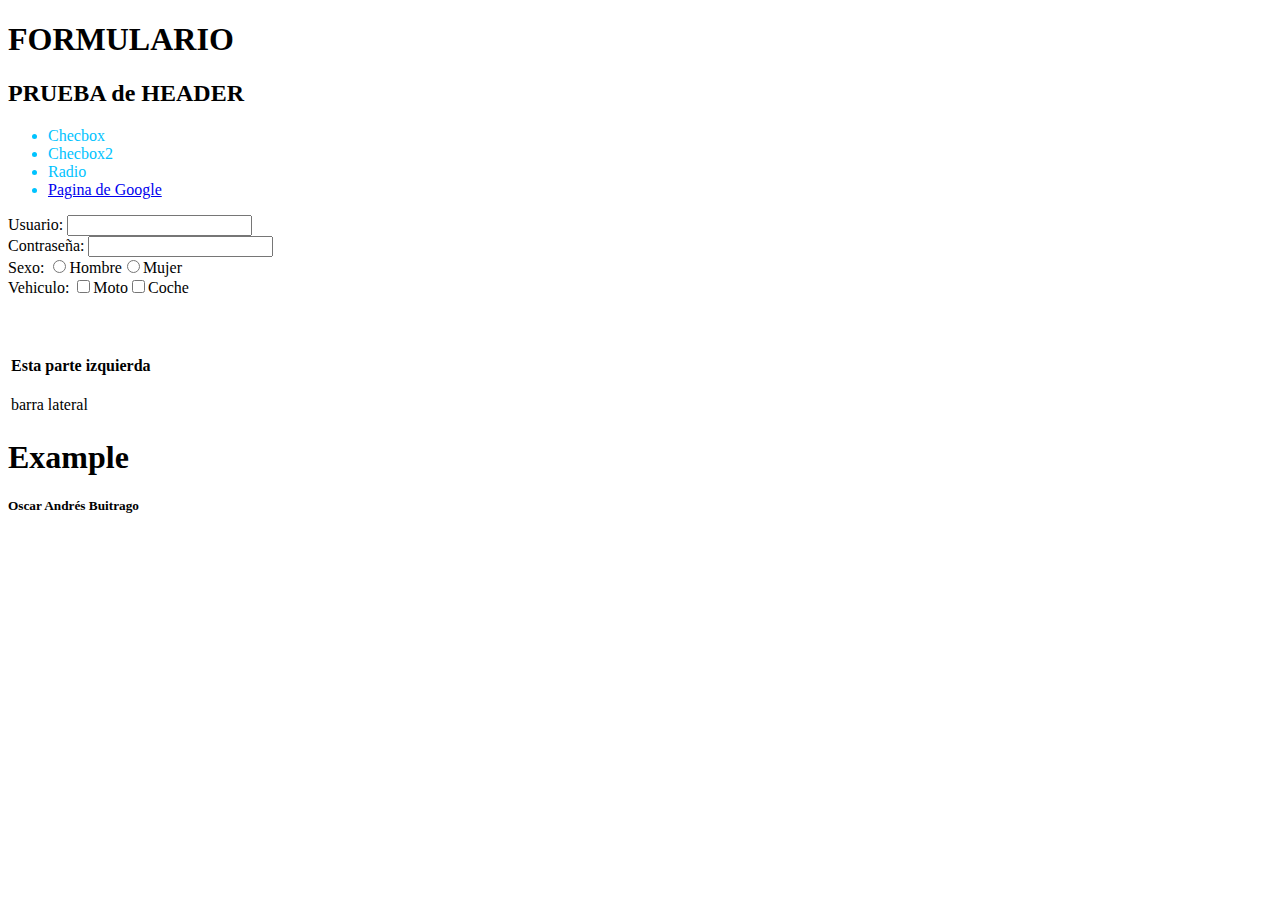
==== index.html @ 028a10d0 "Update index.html" ====
<!DOCTYPE html>
<html lang="es">
<head>
    <meta charset="UTF-8">
    <meta http-equiv="X-UA-Compatible" content="IE=edge">
    <meta name="viewport" content="width=device-width, initial-scale=1.0">
    <style>
        li {color: rgb(0, 195, 255)}

    </style>
    <link rel="Stylesheet" href="css/estilos.css">
    

    <title>FORMULARIO</title>
</head>
<body>
    <!--- Formulario --->
    <h1>FORMULARIO</h1>
    <header><strong><h2>PRUEBA de HEADER</h2> </strong></header>
    <nav>
        <UL>
            <li>Checbox</li><li>Checbox2</li>
            <li>Radio</li>
            <li><a href="https://www.google.com">Pagina de Google</a></li>

        </UL>
    </nav>
    <form action ="prueba.html" method="POST">
        Usuario: <input type= "text" name= "usuario"><br>
        Contraseña: <input type= "password" name= "password"><br>
        Sexo: <input type="radio" name="boton1" 
        value="1">Hombre<input type="radio" name="boton1"
        value="2">Mujer<br>
        Vehiculo: <input type="checkbox" name="moto" 
        value="Si">Moto<input type="checkbox"
        name="Coche" value="Si" CHEKED>Coche<br>

        <br><br>

    </form>
    <table>
        <tr>
            <td>
                <section>
                    <article>
                        <h4>
                            <div id="text4">Esta parte izquierda</div>
                        </h4>
                    </article>
                   
                </section>
                <aside class="text3">
                    barra lateral
                </aside>
            </td>
        </tr>
        
    </table>
    <footer>
        <h1 class="text3">Example</h1>
        <h5>Oscar Andrés Buitrago</h5>
    </footer>
</body>
</html>
---- css/estilos.css ----
#text1
{
    color: rgb(rgb(248, 14, 14)); 
    font-size: 30px;
}

.text2
{
color: rgb(248, 154, 14);
font-size: 25px;
text-align: center;
}

.text3
 {
    -webkit-animation-duration: 1s;
    animation-duration: 1s;
    -webkit-animation-duration: var(--animate-duration);
    animation-duration: var(--animate-duration);
    -webkit-animation-fill-mode: both;
    animation-fill-mode: both;
 }
 
#text4
{
   -webkit-animation-duration: 1s;
   animation-duration: 1s;
   -webkit-animation-duration: var(--animate-duration);
   animation-duration: var(--animate-duration);
   -webkit-animation-fill-mode: both;
   animation-fill-mode: both;
}
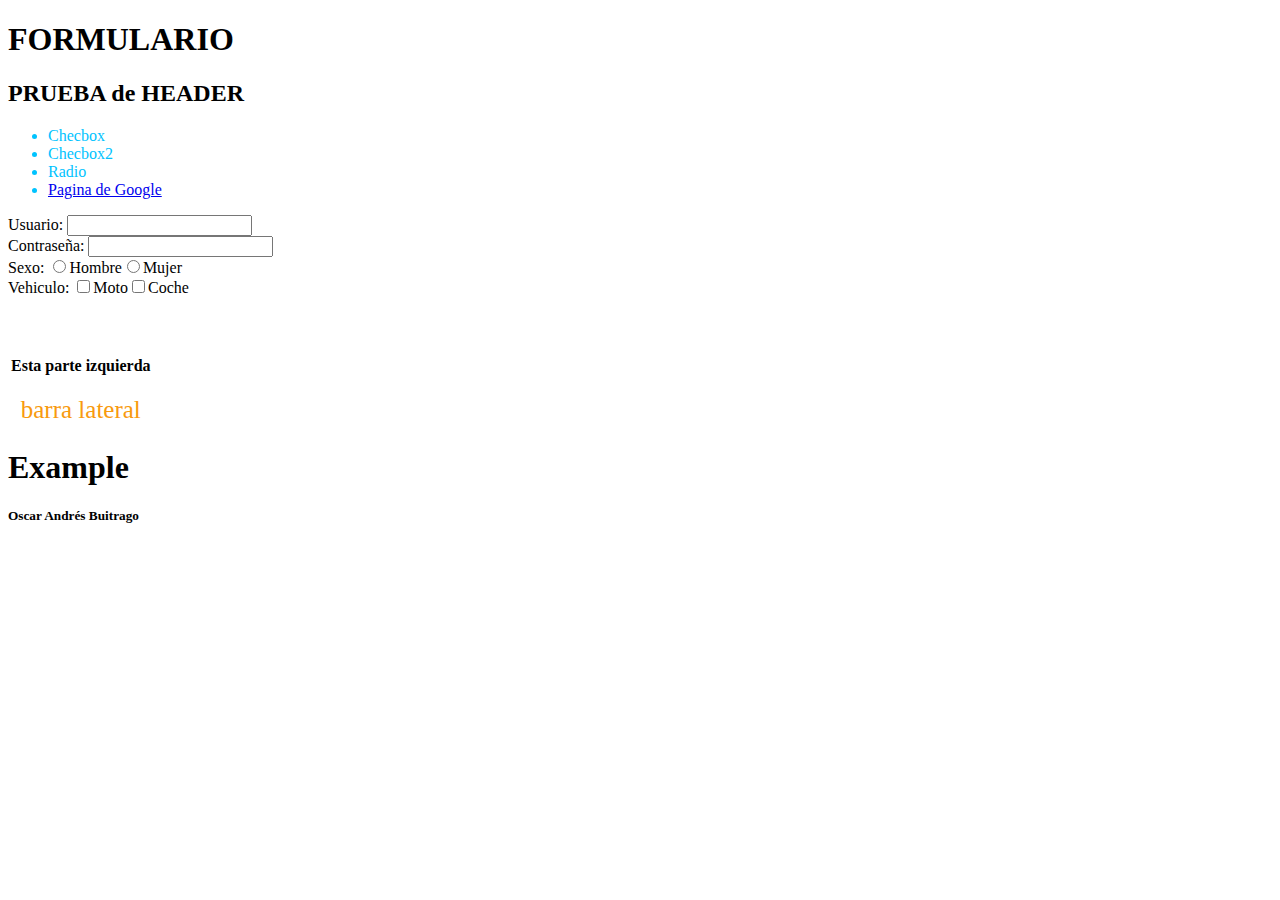
==== commit b1c36758: "bien" ====
--- a/index.html
+++ b/index.html
@@ -25,7 +25,7 @@
 
         </UL>
     </nav>
-    <form action ="prueba.html" method="POST">
+    <form action ="pagina2.html" method="POST">
         Usuario: <input type= "text" name= "usuario"><br>
         Contraseña: <input type= "password" name= "password"><br>
         Sexo: <input type="radio" name="boton1" 
@@ -49,7 +49,7 @@
                     </article>
                    
                 </section>
-                <aside class="text3">
+                <aside class="text2">
                     barra lateral
                 </aside>
             </td>
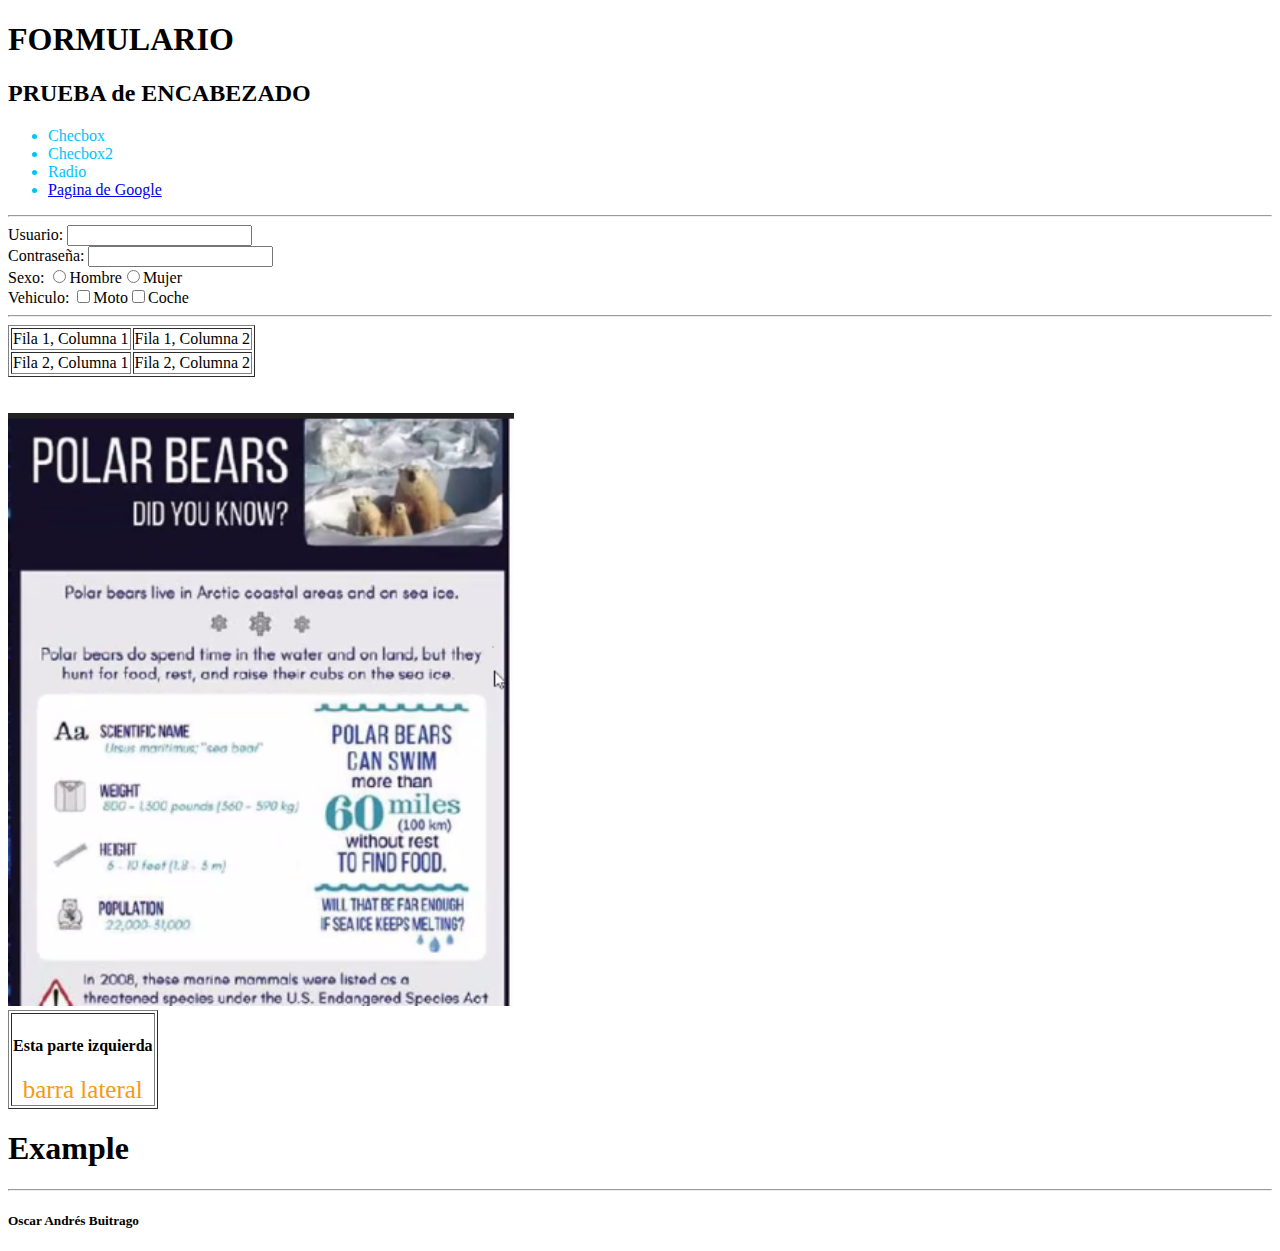
==== commit c1dc7478: "primer commit" ====
--- a/index.html
+++ b/index.html
@@ -16,7 +16,7 @@
 <body>
     <!--- Formulario --->
     <h1>FORMULARIO</h1>
-    <header><strong><h2>PRUEBA de HEADER</h2> </strong></header>
+    <header><strong><h2>PRUEBA de ENCABEZADO</h2> </strong></header>
     <nav>
         <UL>
             <li>Checbox</li><li>Checbox2</li>
@@ -25,6 +25,7 @@
 
         </UL>
     </nav>
+        <hr>
     <form action ="pagina2.html" method="POST">
         Usuario: <input type= "text" name= "usuario"><br>
         Contraseña: <input type= "password" name= "password"><br>
@@ -34,11 +35,29 @@
         Vehiculo: <input type="checkbox" name="moto" 
         value="Si">Moto<input type="checkbox"
         name="Coche" value="Si" CHEKED>Coche<br>
+        <hr>
+
+
+        <table border="1">
+            <tr>
+                <td>Fila 1, Columna 1</td>
+                <td>Fila 1, Columna 2</td>
+                
+            </tr>
+            <tr>
+                <td>Fila 2, Columna 1</td>
+                <td>Fila 2, Columna 2</td>
+            </tr>
+                
+        </table>
 
         <br><br>
 
+        <img src="imgs/Screenshot_2.png" alt="Screenshot_2" width=40%>
+
+
     </form>
-    <table>
+    <table border="1">
         <tr>
             <td>
                 <section>
@@ -58,6 +77,7 @@
     </table>
     <footer>
         <h1 class="text3">Example</h1>
+        <hr>
         <h5>Oscar Andrés Buitrago</h5>
     </footer>
 </body>
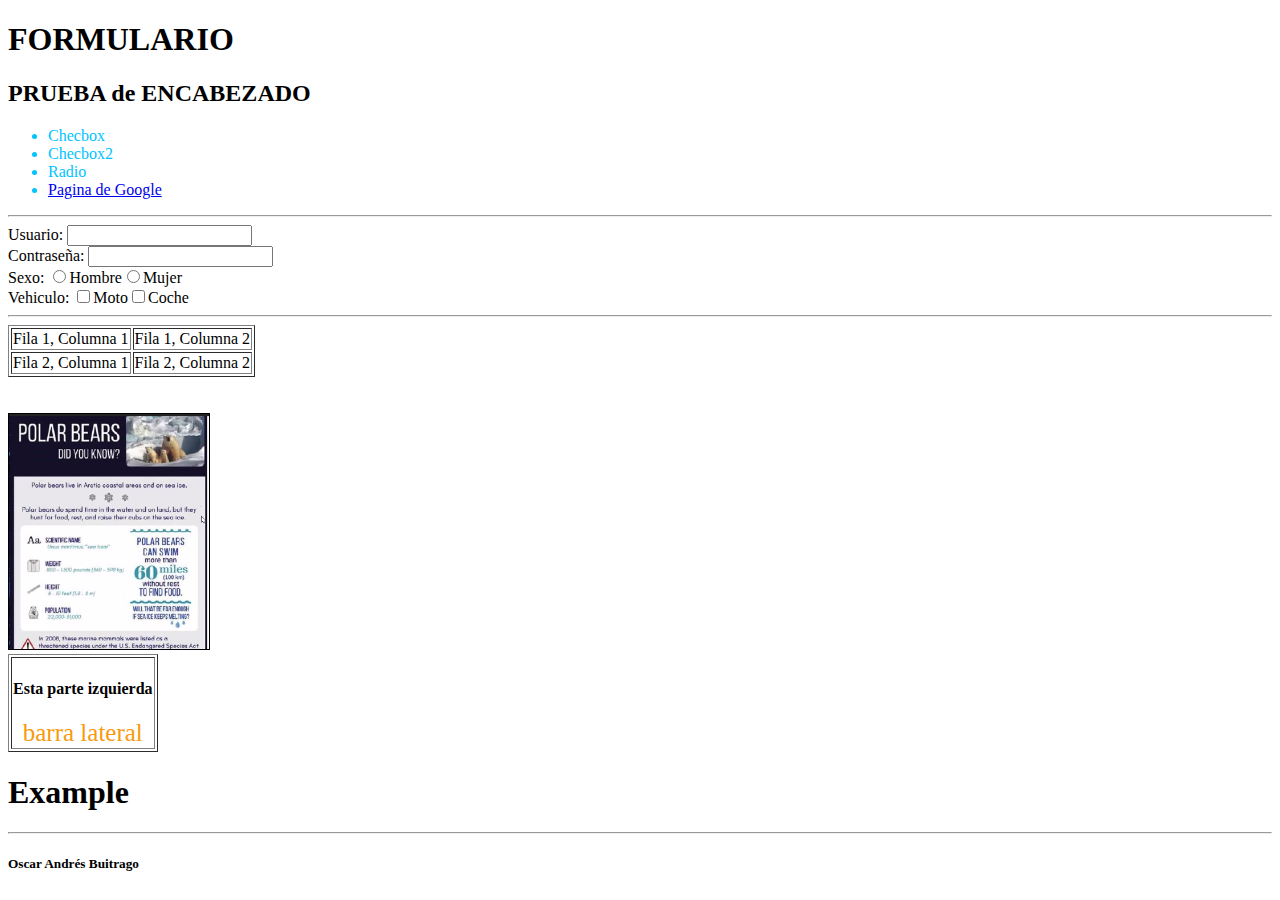
==== commit 131857eb: "2do commit" ====
--- a/index.html
+++ b/index.html
@@ -53,7 +53,7 @@
 
         <br><br>
 
-        <img src="imgs/Screenshot_2.png" alt="Screenshot_2" width=40%>
+        <img src="imgs/Screenshot_2.png" alt="Screenshot_2" width="200" border ="1">
 
 
     </form>
@@ -66,7 +66,6 @@
                             <div id="text4">Esta parte izquierda</div>
                         </h4>
                     </article>
-                   
                 </section>
                 <aside class="text2">
                     barra lateral
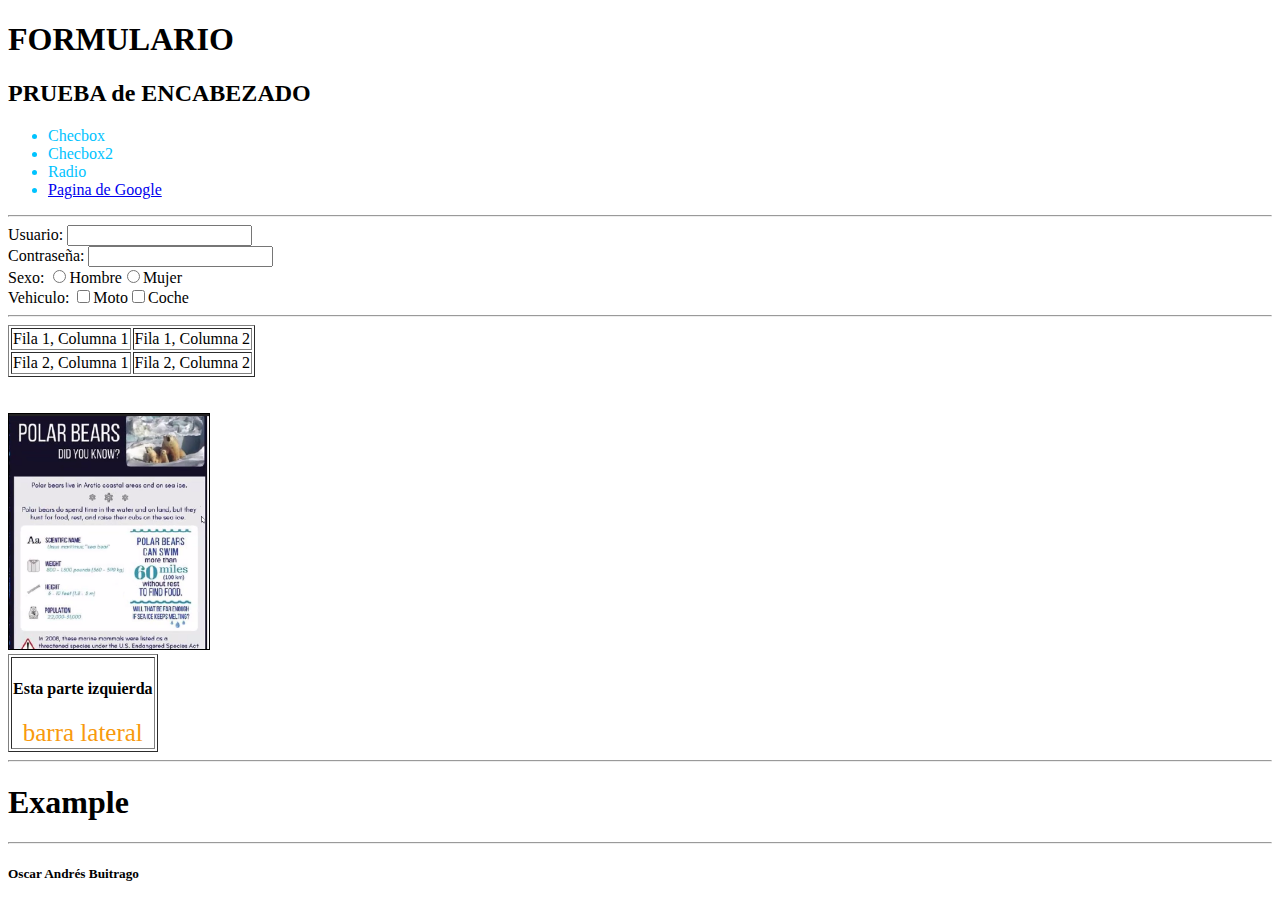
==== commit fd19bfef: "prueba desde vc" ====
--- a/index.html
+++ b/index.html
@@ -75,6 +75,7 @@
         
     </table>
     <footer>
+        <hr>
         <h1 class="text3">Example</h1>
         <hr>
         <h5>Oscar Andrés Buitrago</h5>
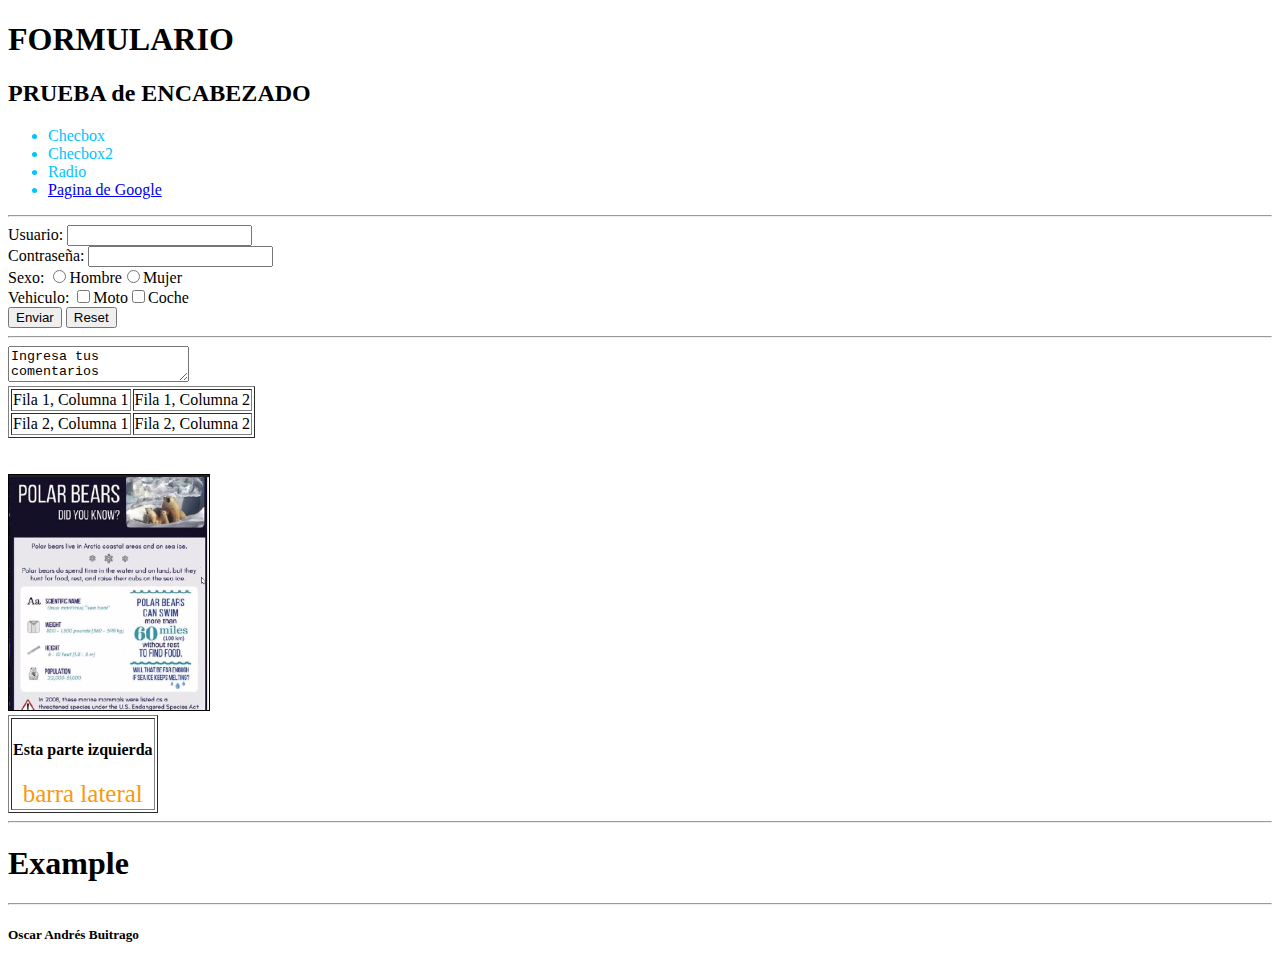
==== commit 0020ba18: "botones" ====
--- a/index.html
+++ b/index.html
@@ -35,9 +35,13 @@
         Vehiculo: <input type="checkbox" name="moto" 
         value="Si">Moto<input type="checkbox"
         name="Coche" value="Si" CHEKED>Coche<br>
+        <input type="submit" value="Enviar">
+        <input type="reset">
         <hr>
+        <textarea name="comentarios" border="1">Ingresa tus comentarios</textarea>
 
 
+    </form>
         <table border="1">
             <tr>
                 <td>Fila 1, Columna 1</td>
@@ -56,7 +60,7 @@
         <img src="imgs/Screenshot_2.png" alt="Screenshot_2" width="200" border ="1">
 
 
-    </form>
+    
     <table border="1">
         <tr>
             <td>
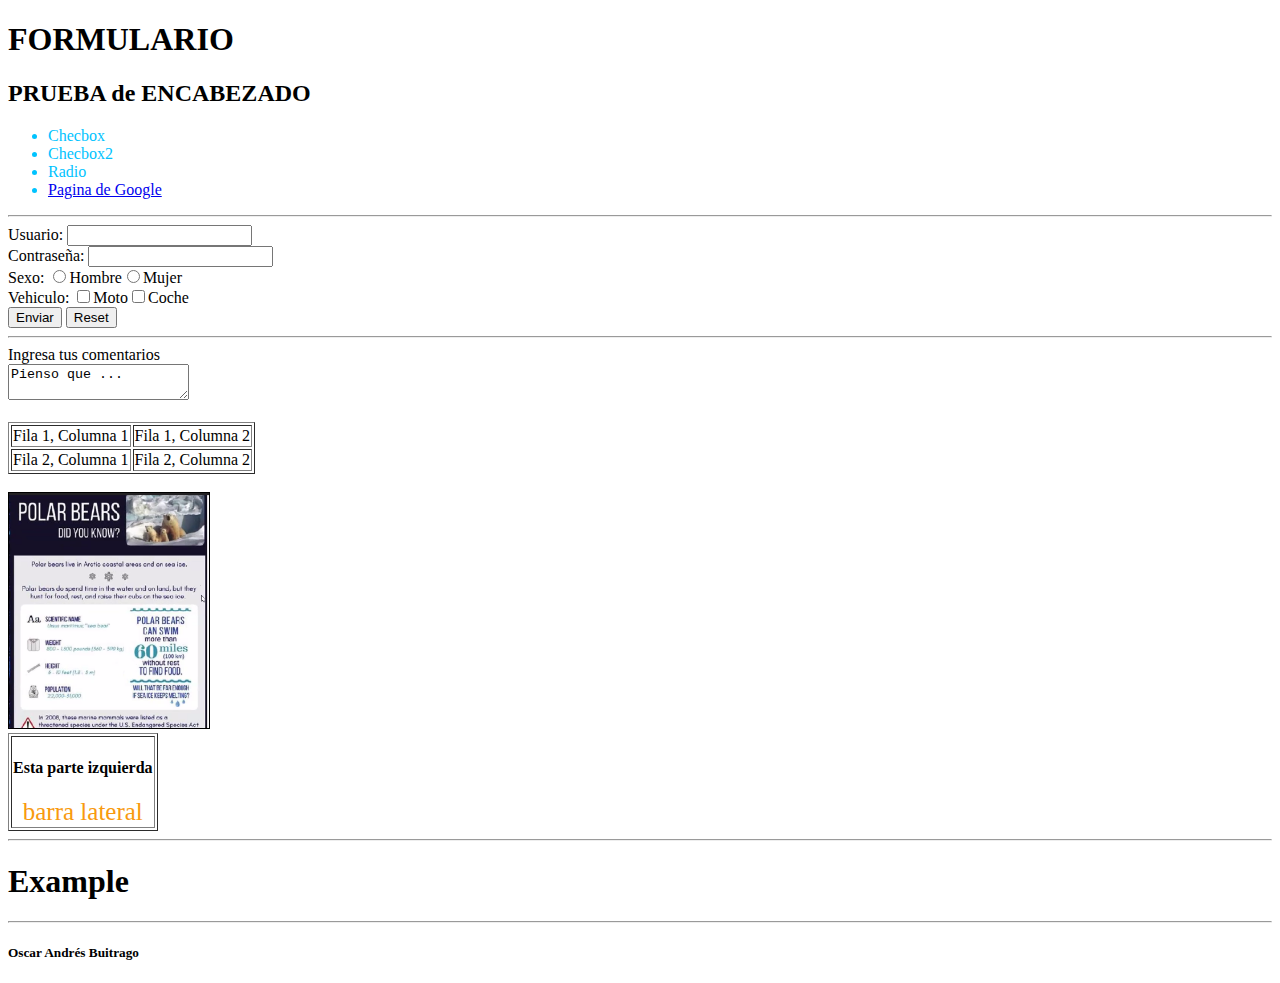
==== commit d9836abd: "commit box" ====
--- a/index.html
+++ b/index.html
@@ -38,9 +38,10 @@
         <input type="submit" value="Enviar">
         <input type="reset">
         <hr>
-        <textarea name="comentarios" border="1">Ingresa tus comentarios</textarea>
-
-
+        Ingresa tus comentarios <br>
+        <textarea name="comentarios" border="1">Pienso que ...</textarea><br>
+        <br>
+        
     </form>
         <table border="1">
             <tr>
@@ -55,7 +56,7 @@
                 
         </table>
 
-        <br><br>
+        <br>
 
         <img src="imgs/Screenshot_2.png" alt="Screenshot_2" width="200" border ="1">
 
